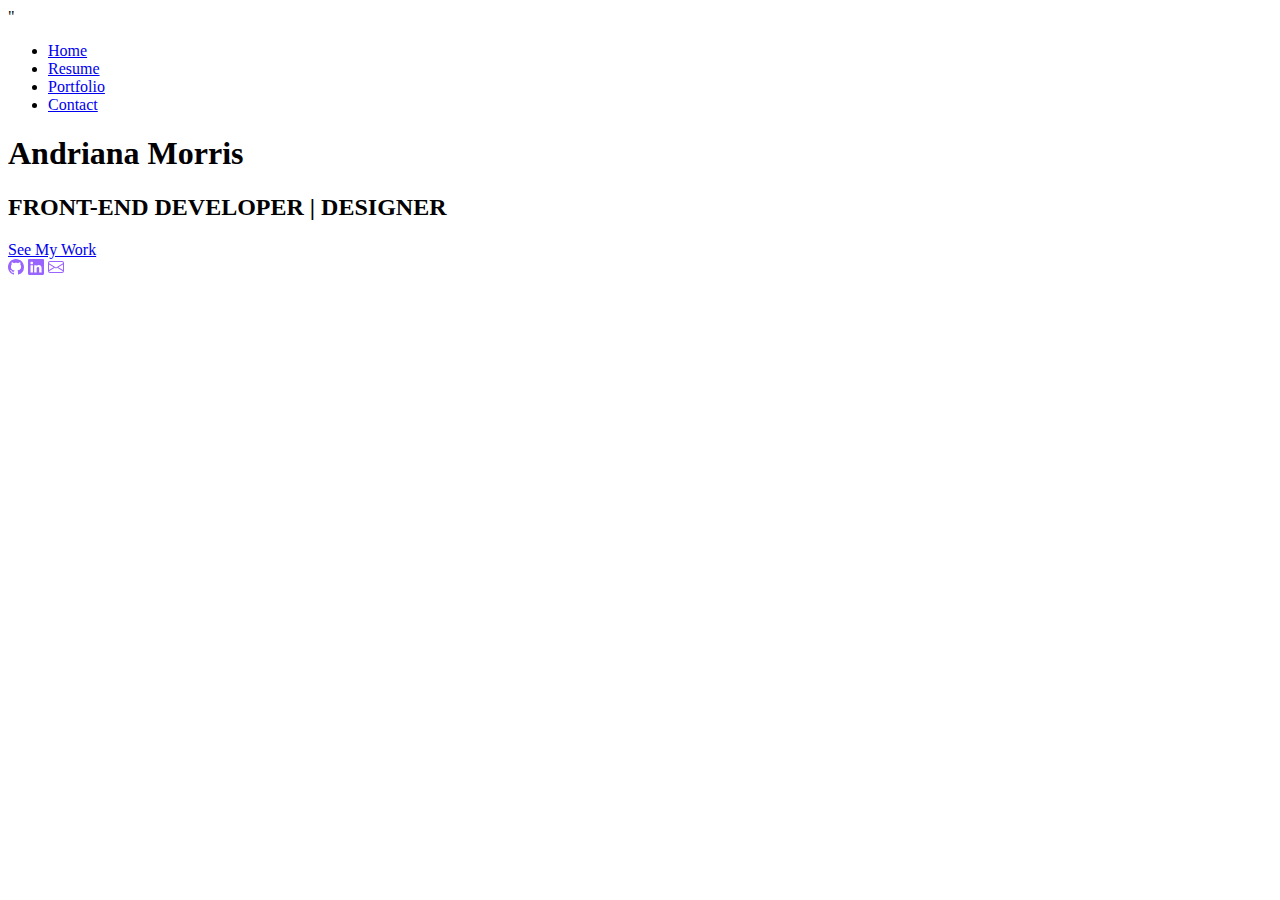
==== index.html @ 59e757d0 "Add files via upload" ====
<!DOCTYPE html>
<html lang="en">

<head>
    <meta charset="UTF-8">
    <meta name="viewport" content="width=device-width, initial-scale=1.0">
    <title>Andriana Morris Portfolio</title>
    <link href="https://cdn.jsdelivr.net/npm/bootstrap@5.3.2/dist/css/bootstrap.min.css" rel="stylesheet"
        integrity="sha384-T3c6CoIi6uLrA9TneNEoa7RxnatzjcDSCmG1MXxSR1GAsXEV/Dwwykc2MPK8M2HN" crossorigin="anonymous">
    <link rel="stylesheet" href="style/style.css">
    <link rel="preconnect" href="https://fonts.googleapis.com">
    <link rel="preconnect" href="https://fonts.gstatic.com" crossorigin>
    <link href="https://fonts.googleapis.com/css2?family=Fuggles&family=Poppins&display=swap" rel="stylesheet">"
</head>

<body>

    <!--Navigation-->
    <ul class="nav nav-underline sticky-top justify-content-end">
        <li class="nav-item">
          <a class="nav-link active" aria-current="page" href="andriana.morris.portfolio.html">Home</a>
        </li>
        <li class="nav-item">
          <a class="nav-link" href="resume.html">Resume</a>
        </li>
        <li class="nav-item">
            <a class="nav-link" href="portfolio.html">Portfolio</a>
          </li>
        <li class="nav-item">
          <a class="nav-link" href="contact.html">Contact</a>
        </li>
      </ul>

    <!--Name & Title-->
    <div class="container">
        <div class="text-center">
            <h1>Andriana Morris</h1>
            <h2>FRONT-END DEVELOPER | DESIGNER</h2>

            <!--Button-->
            <a class="btn btn-light btn-lg" href="portfolio.html" role="button">See My Work</a>
            
            <!--Icons-->
            <div>
                <a href="https://github.com/andriana-morris/portfolio.git" target="_blank">
                    <svg xmlns="http://www.w3.org/2000/svg" width="16" height="16" fill="#9964FF" class="bi bi-github"
                        viewBox="0 0 16 16">
                        <path
                            d="M8 0C3.58 0 0 3.58 0 8c0 3.54 2.29 6.53 5.47 7.59.4.07.55-.17.55-.38 0-.19-.01-.82-.01-1.49-2.01.37-2.53-.49-2.69-.94-.09-.23-.48-.94-.82-1.13-.28-.15-.68-.52-.01-.53.63-.01 1.08.58 1.23.82.72 1.21 1.87.87 2.33.66.07-.52.28-.87.51-1.07-1.78-.2-3.64-.89-3.64-3.95 0-.87.31-1.59.82-2.15-.08-.2-.36-1.02.08-2.12 0 0 .67-.21 2.2.82.64-.18 1.32-.27 2-.27s1.36.09 2 .27c1.53-1.04 2.2-.82 2.2-.82.44 1.1.16 1.92.08 2.12.51.56.82 1.27.82 2.15 0 3.07-1.87 3.75-3.65 3.95.29.25.54.73.54 1.48 0 1.07-.01 1.93-.01 2.2 0 .21.15.46.55.38A8.01 8.01 0 0 0 16 8c0-4.42-3.58-8-8-8" />
                    </svg></a>
                <a href="https://www.linkedin.com/in/andriana-morris-255a24bb/" target="_blank">
                    <svg xmlns="http://www.w3.org/2000/svg" width="16" height="16" fill="#9964FF" class="bi bi-linkedin"
                        viewBox="0 0 16 16">
                        <path
                            d="M0 1.146C0 .513.526 0 1.175 0h13.65C15.474 0 16 .513 16 1.146v13.708c0 .633-.526 1.146-1.175 1.146H1.175C.526 16 0 15.487 0 14.854zm4.943 12.248V6.169H2.542v7.225zm-1.2-8.212c.837 0 1.358-.554 1.358-1.248-.015-.709-.52-1.248-1.342-1.248S2.4 3.226 2.4 3.934c0 .694.521 1.248 1.327 1.248zm4.908 8.212V9.359c0-.216.016-.432.08-.586.173-.431.568-.878 1.232-.878.869 0 1.216.662 1.216 1.634v3.865h2.401V9.25c0-2.22-1.184-3.252-2.764-3.252-1.274 0-1.845.7-2.165 1.193v.025h-.016l.016-.025V6.169h-2.4c.03.678 0 7.225 0 7.225z" />
                    </svg></a>
                <a href="mailto:andriana.morris@gmail.com" target="_blank"> <svg xmlns="http://www.w3.org/2000/svg"
                        width="16" height="16" fill="#9964FF" class="bi bi-envelope" viewBox="0 0 16 16">
                        <path
                            d="M0 4a2 2 0 0 1 2-2h12a2 2 0 0 1 2 2v8a2 2 0 0 1-2 2H2a2 2 0 0 1-2-2zm2-1a1 1 0 0 0-1 1v.217l7 4.2 7-4.2V4a1 1 0 0 0-1-1zm13 2.383-4.708 2.825L15 11.105zm-.034 6.876-5.64-3.471L8 9.583l-1.326-.795-5.64 3.47A1 1 0 0 0 2 13h12a1 1 0 0 0 .966-.741M1 11.105l4.708-2.897L1 5.383z" />
                    </svg></a>
            </div>
        </div>
    </div>

    <script src="https://cdn.jsdelivr.net/npm/bootstrap@5.3.2/dist/js/bootstrap.bundle.min.js"
        integrity="sha384-C6RzsynM9kWDrMNeT87bh95OGNyZPhcTNXj1NW7RuBCsyN/o0jlpcV8Qyq46cDfL"
        crossorigin="anonymous"></script>
</body>

</html>
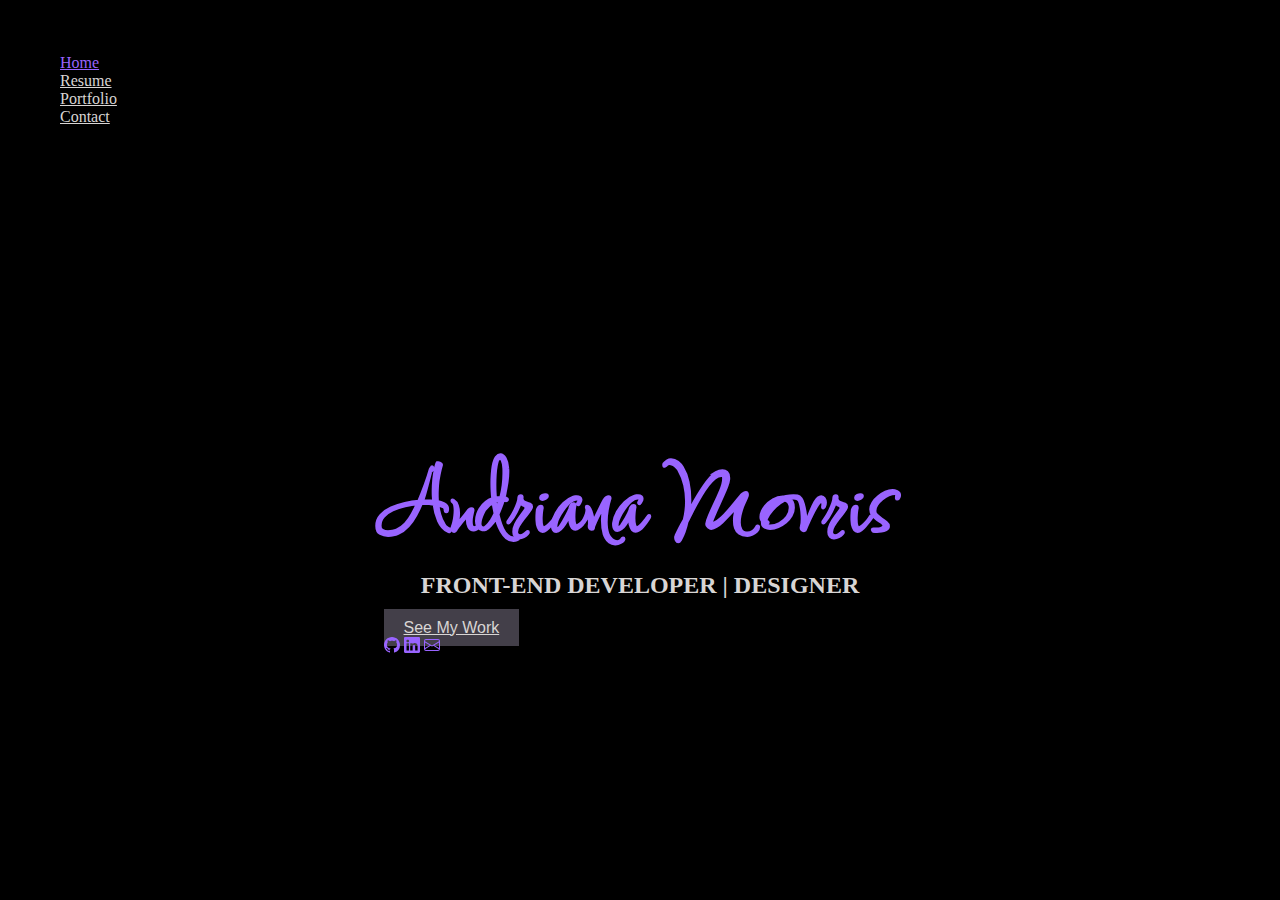
==== commit 2b54dcfc: "Update index.html" ====
--- a/index.html
+++ b/index.html
@@ -18,7 +18,7 @@
     <!--Navigation-->
     <ul class="nav nav-underline sticky-top justify-content-end">
         <li class="nav-item">
-          <a class="nav-link active" aria-current="page" href="andriana.morris.portfolio.html">Home</a>
+          <a class="nav-link active" aria-current="page" href="index.html">Home</a>
         </li>
         <li class="nav-item">
           <a class="nav-link" href="resume.html">Resume</a>
@@ -68,4 +68,4 @@
         crossorigin="anonymous"></script>
 </body>
 
-</html>+</html>
--- a/style/style.css
+++ b/style/style.css
@@ -0,0 +1,192 @@
+body {
+    background-color: black;
+    margin: 20px;
+}
+
+.container {
+    display: flex;
+    justify-content: center;
+    align-items: center;
+    height: 80vh;
+}
+
+h1, h2 {
+    text-align: center;
+}
+
+h1 {
+    font-family: "Fuggles";
+    font-size: 120px;
+    margin-bottom: -20px;
+    color: #9964FF;
+    white-space: nowrap;
+}
+
+h2 {
+    font-size: x-large;
+    color: #D8D5D4;
+    margin-bottom: 20px;
+}
+
+.btn {
+    padding: 10px 20px;
+    font-family: "Helvetica";
+    margin-bottom: 20px;
+    background-color: #433f49;
+    font-size: medium;
+    color: #D8D5D4;
+}
+
+.nav-item:not(.active) .nav-link {
+    color:#D8D5D4
+}
+
+.nav-item .nav-link.active {
+    color:#9964FF !important;
+}
+
+.card {
+    padding: 20px;
+    background-color: #433f49;
+    margin: 10px;
+}
+
+.card-title {
+    color: #D8D5D4;
+}
+
+.card-img-top {
+    height: 300px;
+    object-fit: contain;
+    object-position: center;
+}
+
+.card-group {
+    margin-top: 40px;
+}
+
+.contact-card-container {
+    display: flex;
+    justify-content: center;
+    align-items: center;
+    height: 60vh;
+}
+
+.contact-card-container .card {
+    text-align: center;
+}
+
+.contact-card-container .card.social-profiles .card-body {
+    display: flex;
+    justify-content: center;
+    align-items: center;
+}
+
+.contact-card-container svg {
+    width: 24px;
+    height: 24px;
+    margin: 0 5px;
+}
+
+.contact-card-container .card-text {
+    white-space: nowrap;
+}
+
+.contact-card-container .card-body {
+    display: flex;
+    flex-direction: column;
+    align-items: center;
+    justify-content: center;
+}
+
+a {
+    color: #D8D5D4;
+    text-decoration: underline;
+}
+
+.resume-container {
+    display: flex;
+    justify-content: center;
+    align-items: center;
+    padding: 20px;
+}
+
+.resume-title {
+    font-size: 26px;
+    font-weight: 700;
+    margin-top: 20px;
+    margin-bottom: 20px;
+    color:#D8D5D4;
+}
+
+.resume-item {
+    padding: 0 0 20px 20px;
+    margin-top: -2px;
+    border-left: 2px solid #d8d5d438;
+    position: relative;
+    color: #D8D5D4;
+}
+
+.resume-item h4 {
+    line-height: 18px;
+    font-size: 18px;
+    font-weight: 600;
+    text-transform: uppercase;
+    font-family: "Poppins", sans-serif;
+    color: #D8D5D4;
+    margin-bottom: 10px;
+}
+
+.resume-item h5 {
+    font-size: 16px;
+    padding: 5px 15px;
+    display: inline-block;
+    font-weight: 600;
+    margin-bottom: 10px;
+    background-color: #d8d5d423;
+}
+
+.resume-item ul {
+    padding-left: 20px;
+}
+
+.resume-item ul li {
+    padding-bottom: 10px;
+}
+
+.resume-item:last-child {
+    padding-bottom: 0;
+}
+
+.resume-item::before {
+    content: "";
+    position: absolute;
+    width: 16px;
+    height: 16px;
+    border-radius: 50px;
+    left: -9px;
+    top: 0;
+    background: #9964FF;
+    border: 2px solid #9964FF;
+}
+
+p {
+    color: #D8D5D4;
+}
+
+
+  
+  
+  
+  
+  
+  
+
+
+
+
+
+
+
+
+
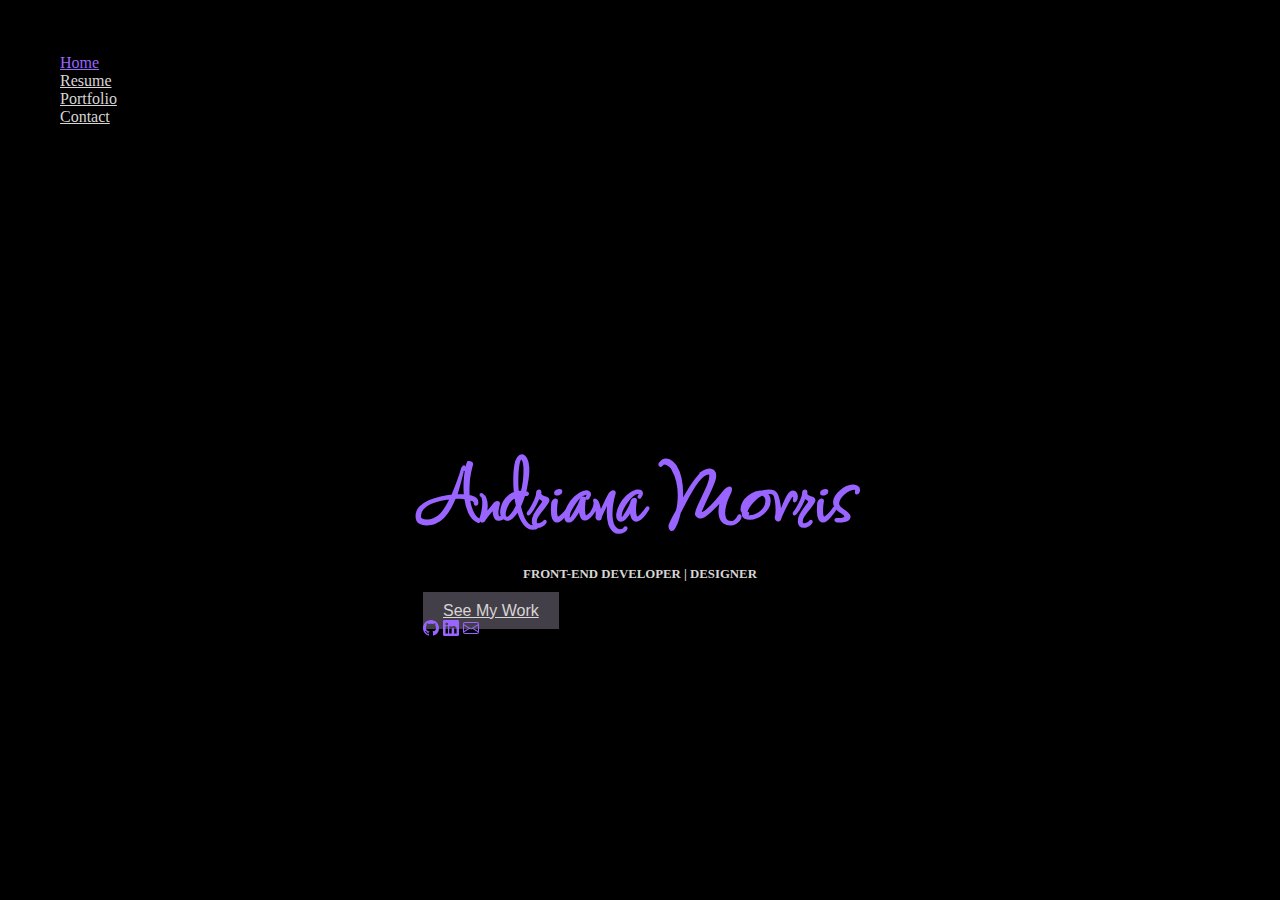
==== commit 67d7042a: "Updates 05.2024" ====
--- a/index.html
+++ b/index.html
@@ -42,13 +42,13 @@
             
             <!--Icons-->
             <div>
-                <a href="https://github.com/andriana-morris/portfolio.git" target="_blank">
+                <a href="https://andriana-morris.github.io/" target="_blank">
                     <svg xmlns="http://www.w3.org/2000/svg" width="16" height="16" fill="#9964FF" class="bi bi-github"
                         viewBox="0 0 16 16">
                         <path
                             d="M8 0C3.58 0 0 3.58 0 8c0 3.54 2.29 6.53 5.47 7.59.4.07.55-.17.55-.38 0-.19-.01-.82-.01-1.49-2.01.37-2.53-.49-2.69-.94-.09-.23-.48-.94-.82-1.13-.28-.15-.68-.52-.01-.53.63-.01 1.08.58 1.23.82.72 1.21 1.87.87 2.33.66.07-.52.28-.87.51-1.07-1.78-.2-3.64-.89-3.64-3.95 0-.87.31-1.59.82-2.15-.08-.2-.36-1.02.08-2.12 0 0 .67-.21 2.2.82.64-.18 1.32-.27 2-.27s1.36.09 2 .27c1.53-1.04 2.2-.82 2.2-.82.44 1.1.16 1.92.08 2.12.51.56.82 1.27.82 2.15 0 3.07-1.87 3.75-3.65 3.95.29.25.54.73.54 1.48 0 1.07-.01 1.93-.01 2.2 0 .21.15.46.55.38A8.01 8.01 0 0 0 16 8c0-4.42-3.58-8-8-8" />
                     </svg></a>
-                <a href="https://www.linkedin.com/in/andriana-morris-255a24bb/" target="_blank">
+                <a href="https://www.linkedin.com/in/andriana-morris/" target="_blank">
                     <svg xmlns="http://www.w3.org/2000/svg" width="16" height="16" fill="#9964FF" class="bi bi-linkedin"
                         viewBox="0 0 16 16">
                         <path
--- a/style/style.css
+++ b/style/style.css
@@ -16,16 +16,25 @@
 
 h1 {
     font-family: "Fuggles";
-    font-size: 120px;
-    margin-bottom: -20px;
+    font-size: 8vw;
+    margin-bottom: 10px;
     color: #9964FF;
     white-space: nowrap;
 }
 
 h2 {
-    font-size: x-large;
+    font-size: 1vw;
     color: #D8D5D4;
     margin-bottom: 20px;
+}
+
+@media (max-width: 576px) {
+    h1 {
+        font-size: 12vw;;
+    }
+    h2 {
+        font-size: 2vw;
+    }
 }
 
 .btn {
